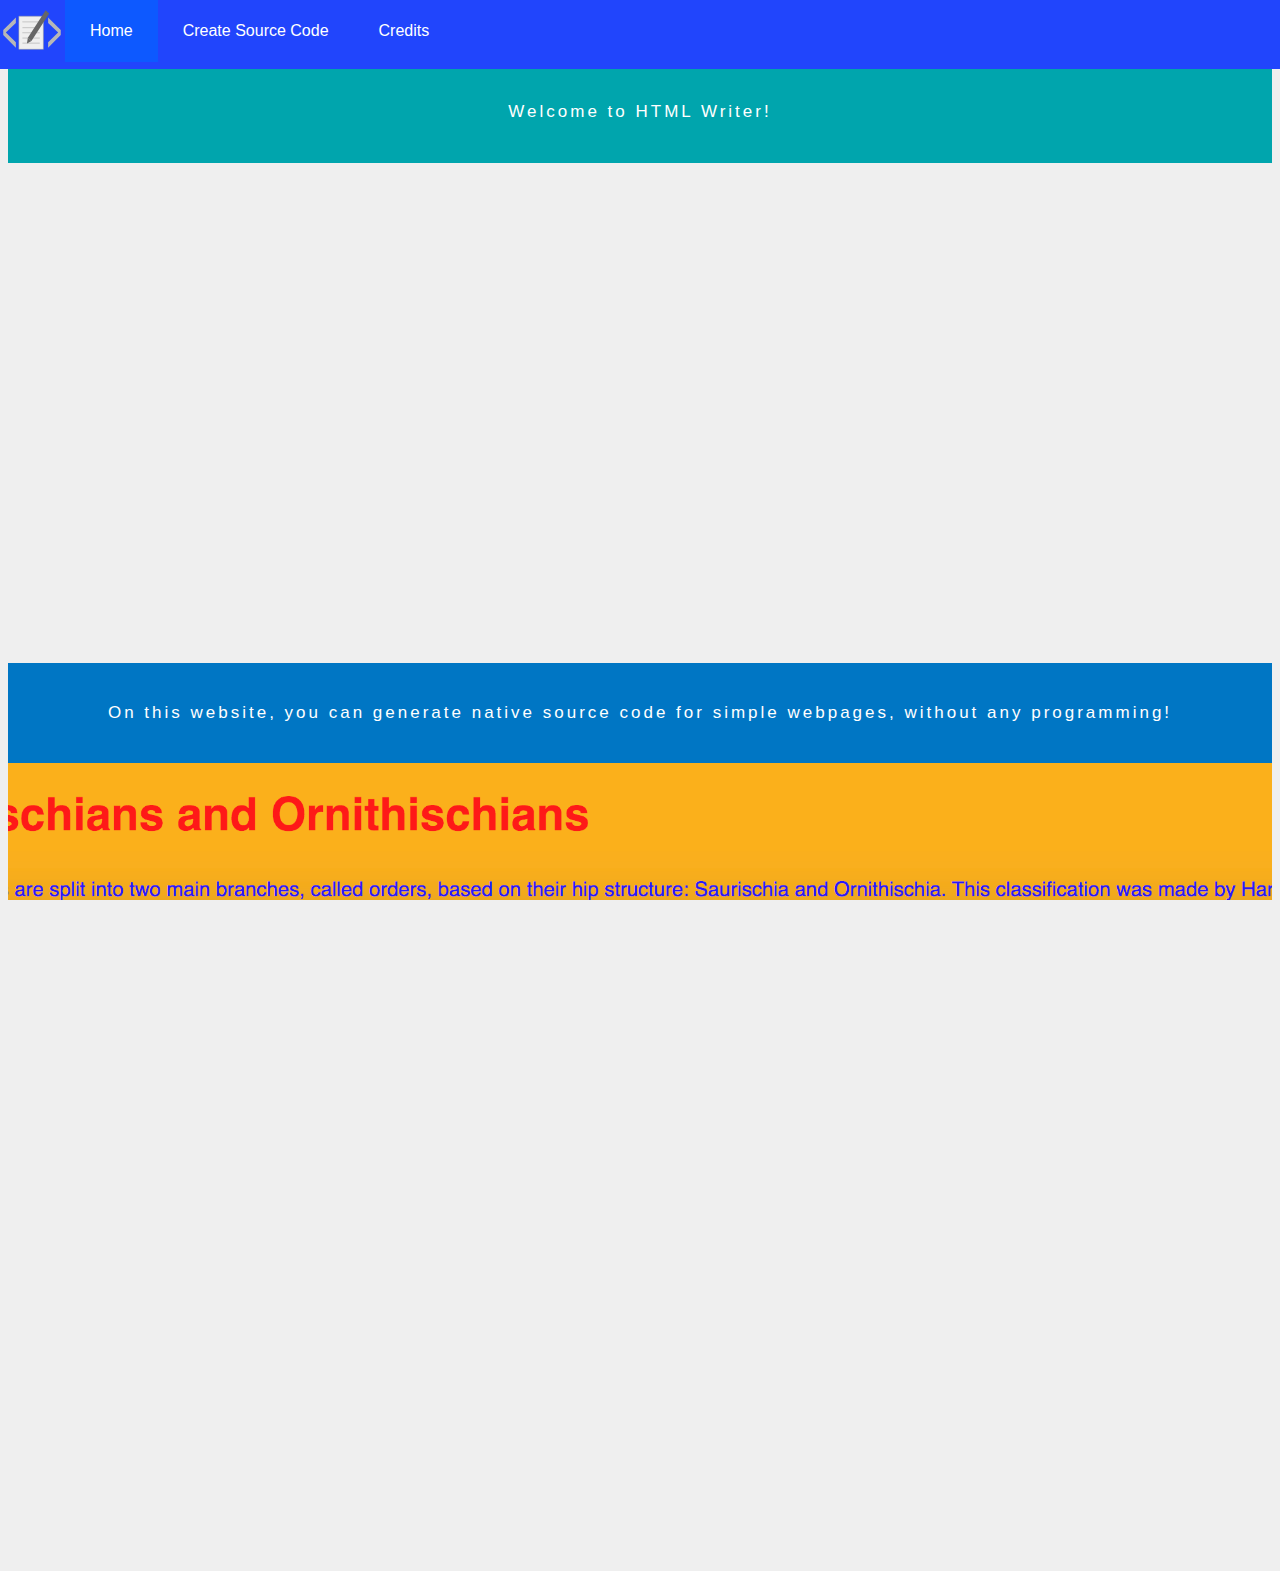
==== index.html @ 70f23918 "Update index.html" ====
<html>
<head>
<link rel = "stylesheet" href = "format.css">
<link rel = "shortcut icon" href = "images/HTML Writer Logo.svg">
<link href="https://fonts.googleapis.com/css?family=Staatliches&display=swap" rel="stylesheet">
<title>HTMLwriter</title>
</head>
<body>
<ul class = "nav">
  <li class = "option"><img src = "images/HTML Writer Logo.svg" height = "65" width = "65">
  <li class = "option"><a class = "active" href = "index.html">Home</a>
  <li class = "option"><a href = "writingpage.html">Create Source Code</a>
  <li class = "option"><a href = "">Credits</a>
</ul>
<center>
<br><br><br>
<div class = "partxt" style = "background-color: #00a5ad">Welcome to HTML Writer!</div>
<div class = "parallax" style = "background-image:url('images/htmlimage.jpeg')"></div>
<div class = "partxt" style = "background-color: #0076c4"> On this website, you can generate native source code for simple webpages, without any programming!</div>
<div class = "parallax" style = "background-image:url('images/Screen Shot 2020-04-04 at 1.04.41 PM.png');height:800px;"></div>
---- format.css ----
body {
  background-color: #efefef;
  font-family: 'Lato', sans-serif;
}
.nav {
  list-style-type: none;
  margin: 0;
  padding: 0;
  background-color: #2145fc;
  top: 0;
  left: 0;
  width: 100%;
  position: fixed;
}
.option {
  background-color: 2145fc;
  float: left;
}
.option a {
  display: block;
  color: #ffffff;
  padding: 22px 25px;
  text-decoration: none;
}
.option a:hover {
  background-color: #0d59ff;
}
.active {
  background-color: #0d59ff;
}
.partxt {
  font-size:17px;
  color: #ffffff;
  padding:35px;
  line-height:1.8;
  letter-spacing: 3px;
}
.parallax {
  height: 500px; 
  background-attachment: fixed;
  background-position: center;
  background-repeat: no-repeat;
  background-size: cover;
  opacity: 0.9;
}
.leftdiv {
float: left;
word-wrap: break-word;
padding : 1%;
color: #00008d;
background-color : #ffffff;
width : 75%;
}
.fixed {
  position: fixed;
  bottom: 0;
  left: 0;
  width: 100%;
  padding:10px;
  background-color:#6bb7a7;
  text-align:center;
  letter-spacing: 2px;
  color:#336a9b;
}
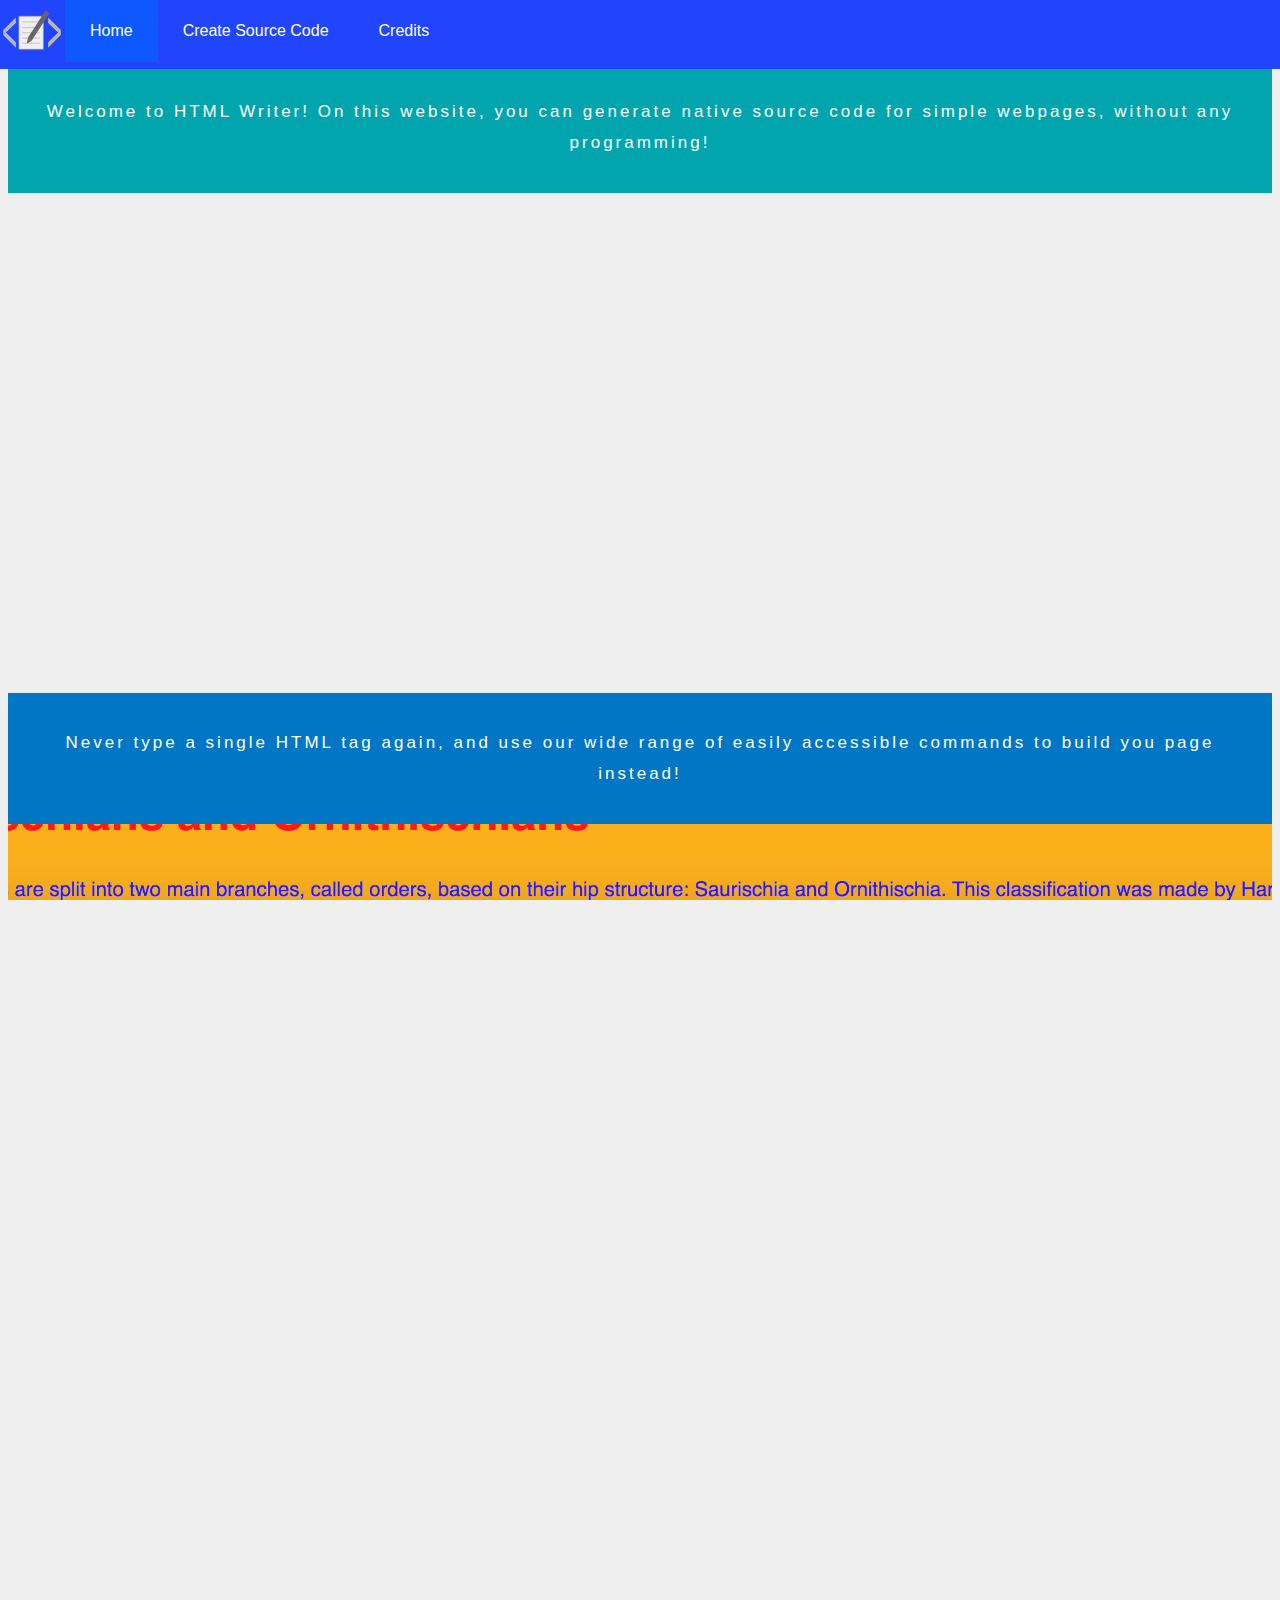
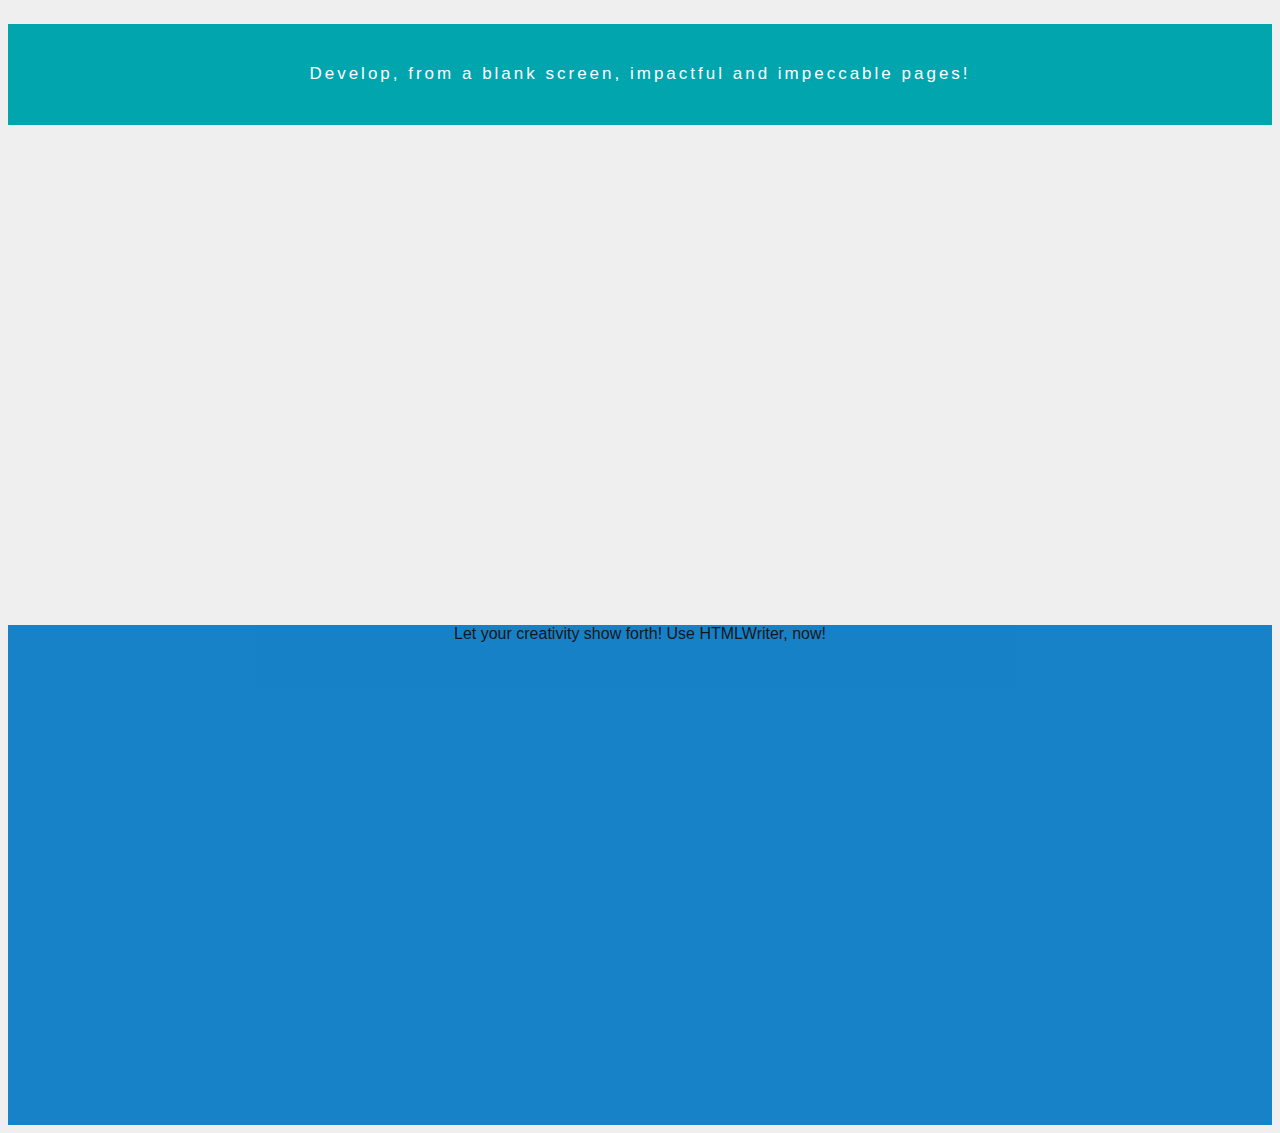
==== commit a18dba6a: "Update index.html" ====
--- a/index.html
+++ b/index.html
@@ -14,9 +14,11 @@
 </ul>
 <center>
 <br><br><br>
-<div class = "partxt" style = "background-color: #00a5ad">Welcome to HTML Writer!</div>
+<div class = "partxt" style = "background-color: #00a5ad">Welcome to HTML Writer! On this website, you can generate native source code for simple webpages, without any programming!</div>
 <div class = "parallax" style = "background-image:url('images/htmlimage.jpeg')"></div>
-<div class = "partxt" style = "background-color: #0076c4"> On this website, you can generate native source code for simple webpages, without any programming!</div>
+<div class = "partxt" style = "background-color: #0076c4">Never type a single HTML tag again, and use our wide range of easily accessible commands to build you page instead!</div>
 <div class = "parallax" style = "background-image:url('images/Screen Shot 2020-04-04 at 1.04.41 PM.png');height:800px;"></div>
-  
+<div class = "partxt" style = "background-color: #00a5ad">Develop, from a blank screen, impactful and impeccable pages!</div>
+<div class = "parallax" style = "background-image:url('')"></div>
+<div class = "parallax" style = "background-color:0076c4">Let your creativity show forth! Use HTMLWriter, now!</div>
 
--- a/format.css
+++ b/format.css
@@ -10,7 +10,7 @@
   top: 0;
   left: 0;
   width: 100%;
-  position: fixed;
+  position: absolute;
 }
 .option {
   background-color: 2145fc;
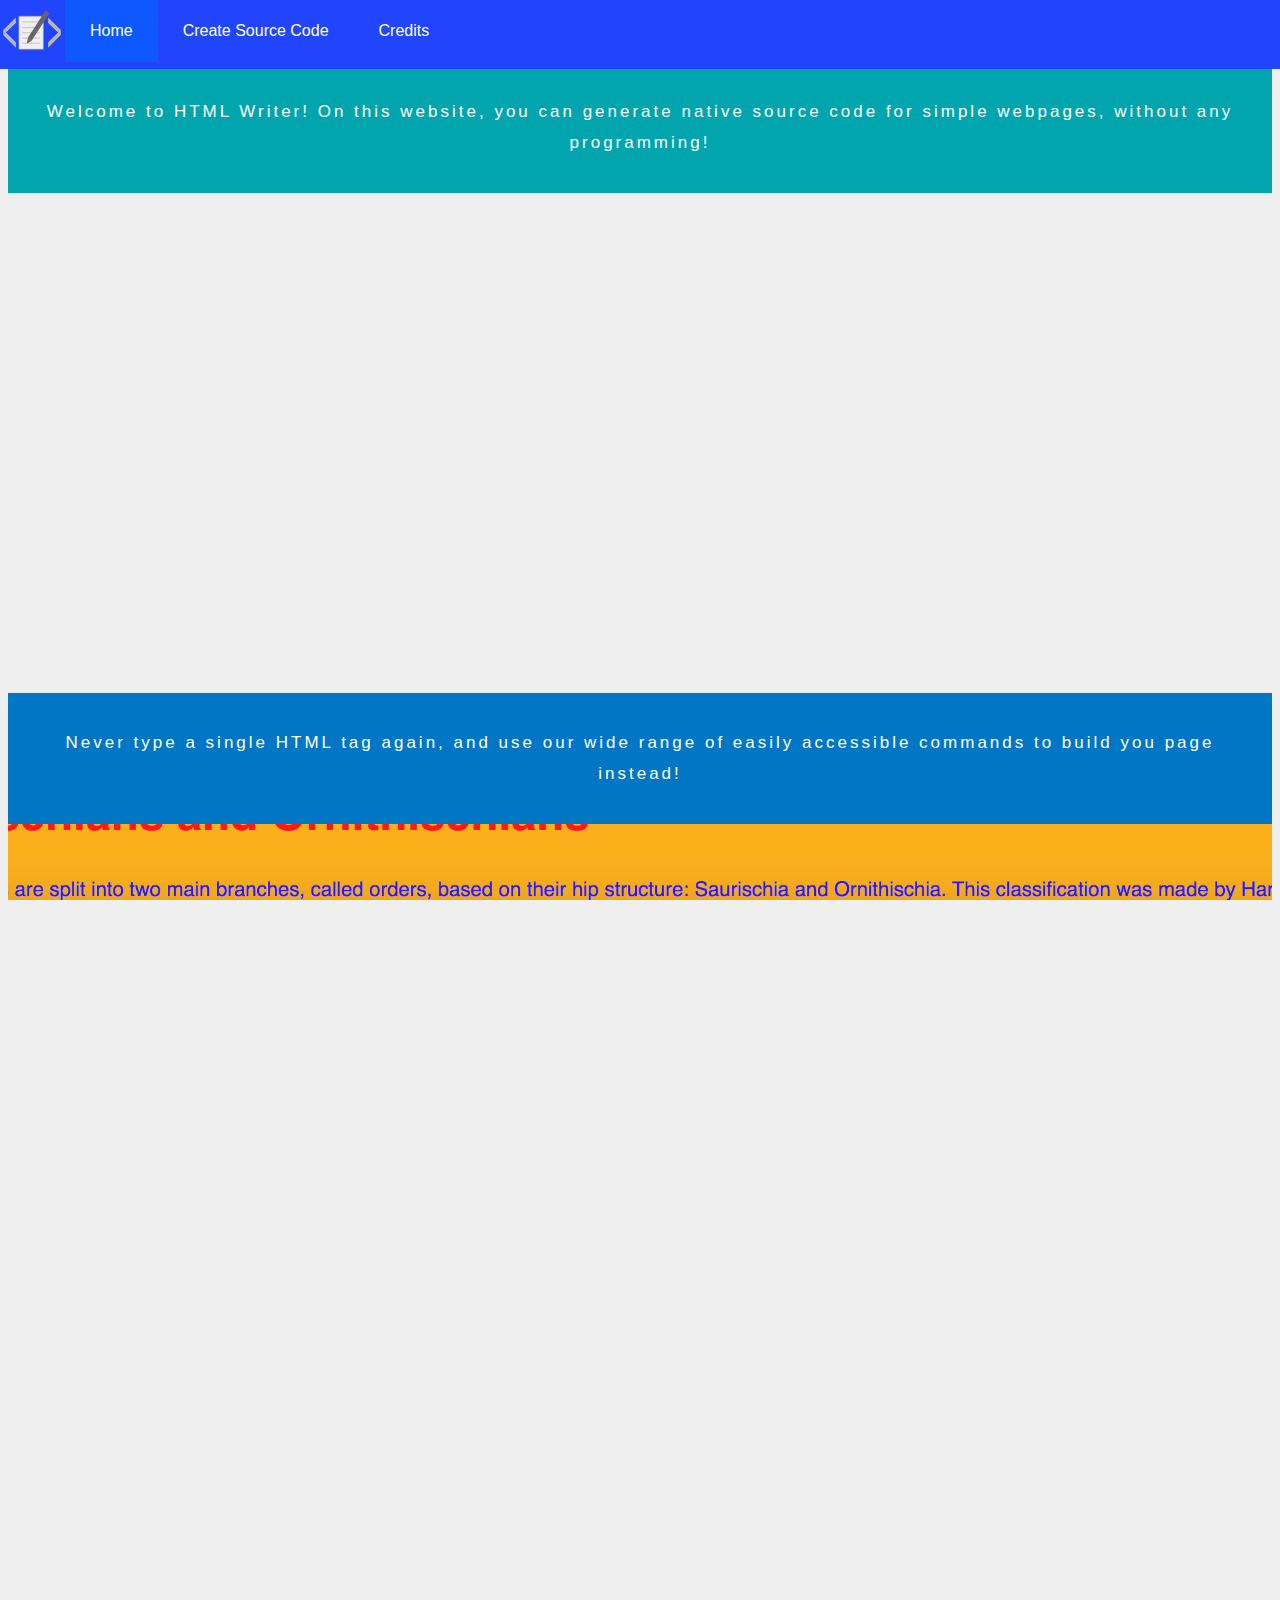
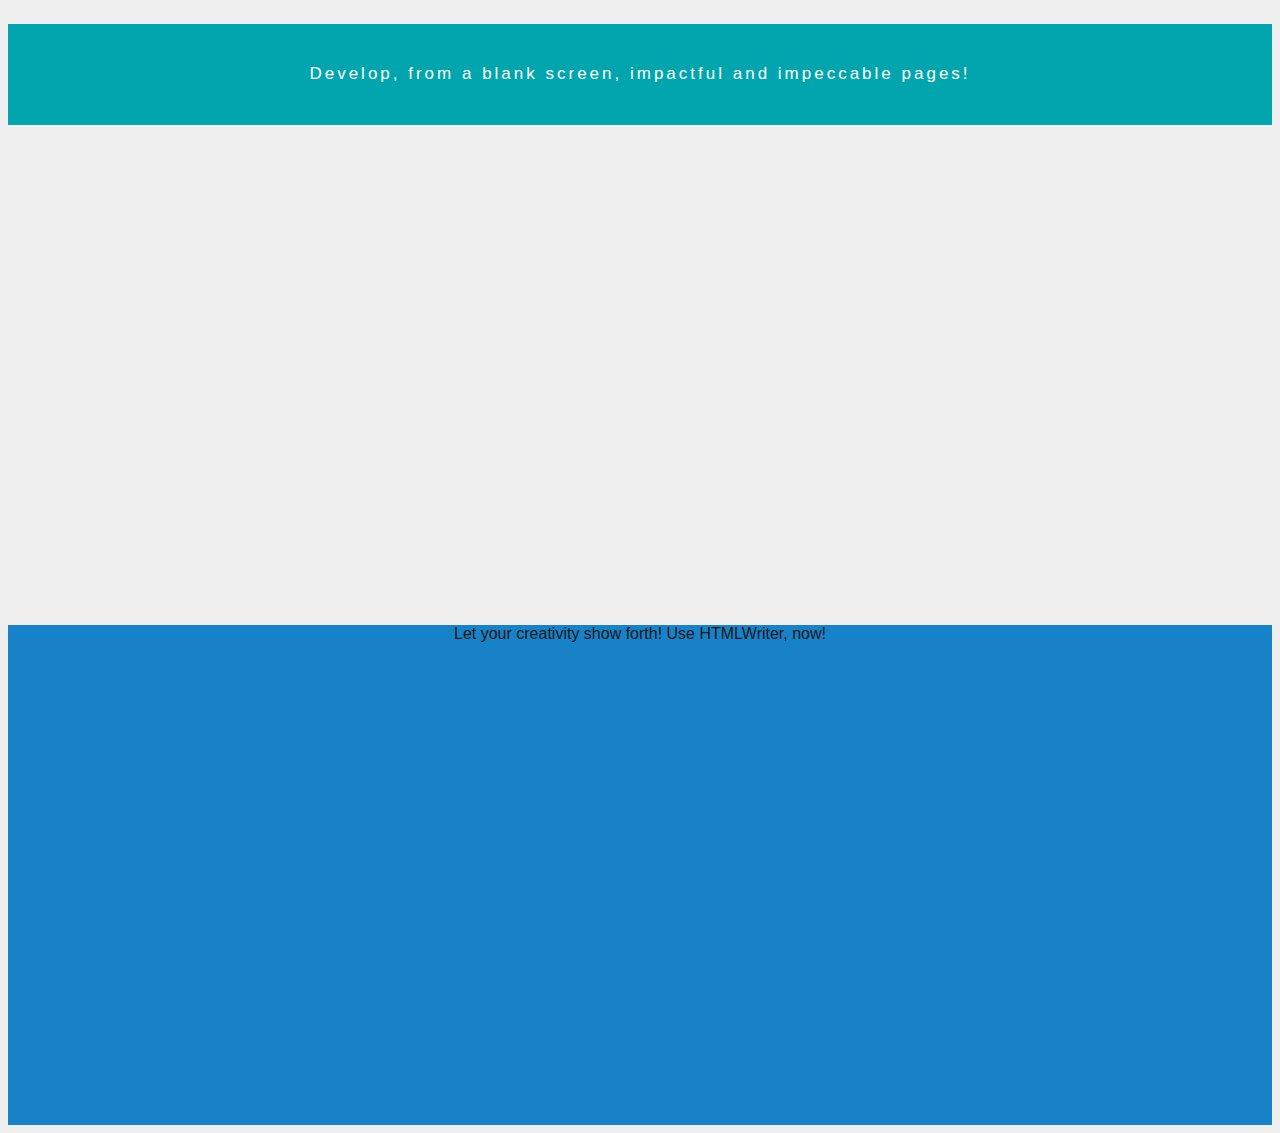
==== commit a8769164: "Update index.html" ====
--- a/index.html
+++ b/index.html
@@ -21,4 +21,9 @@
 <div class = "partxt" style = "background-color: #00a5ad">Develop, from a blank screen, impactful and impeccable pages!</div>
 <div class = "parallax" style = "background-image:url('')"></div>
 <div class = "parallax" style = "background-color:0076c4">Let your creativity show forth! Use HTMLWriter, now!</div>
-
+<ul class = "nav">
+  <li class = "option"><img src = "images/HTML Writer Logo.svg" height = "65" width = "65">
+  <li class = "option"><a class = "active" href = "index.html">Home</a>
+  <li class = "option"><a href = "writingpage.html">Create Source Code</a>
+  <li class = "option"><a href = "">Credits</a>
+</ul>
--- a/format.css
+++ b/format.css
@@ -10,7 +10,7 @@
   top: 0;
   left: 0;
   width: 100%;
-  position: absolute;
+  position: fixed;
 }
 .option {
   background-color: 2145fc;
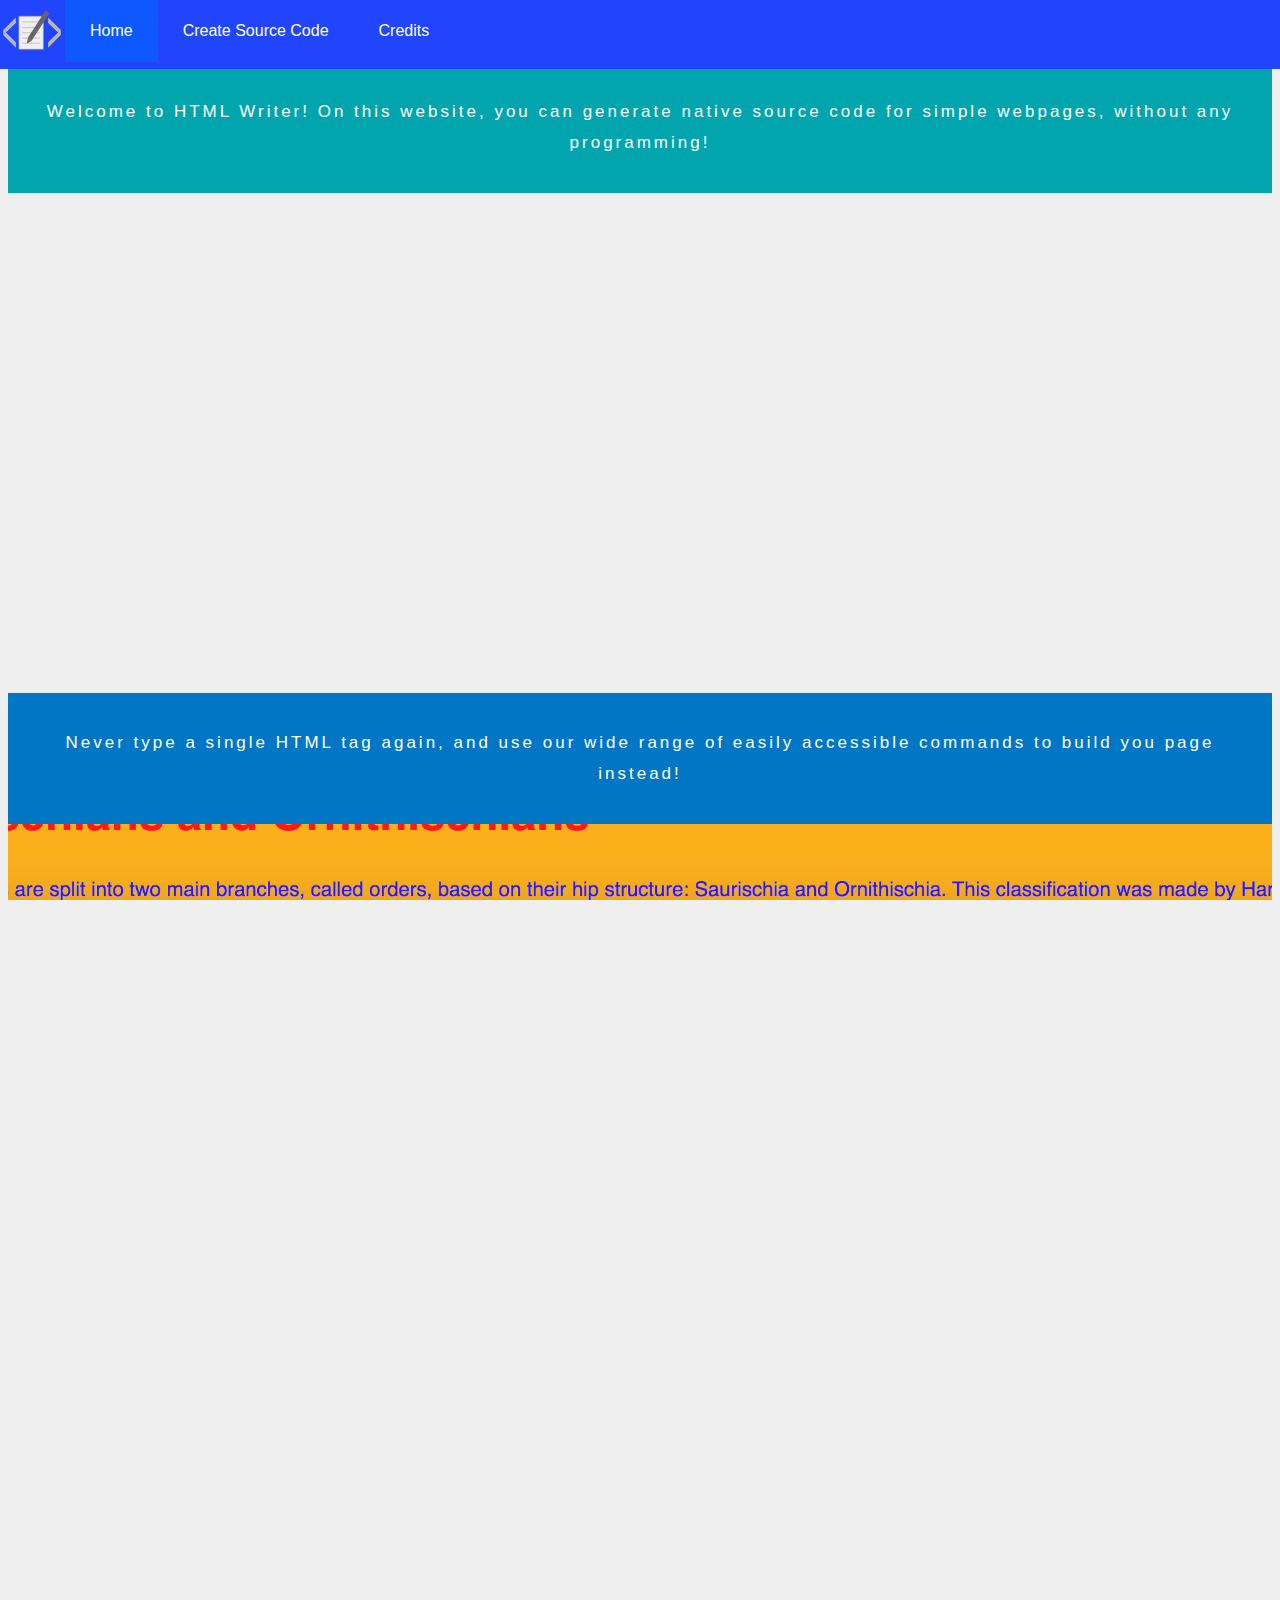
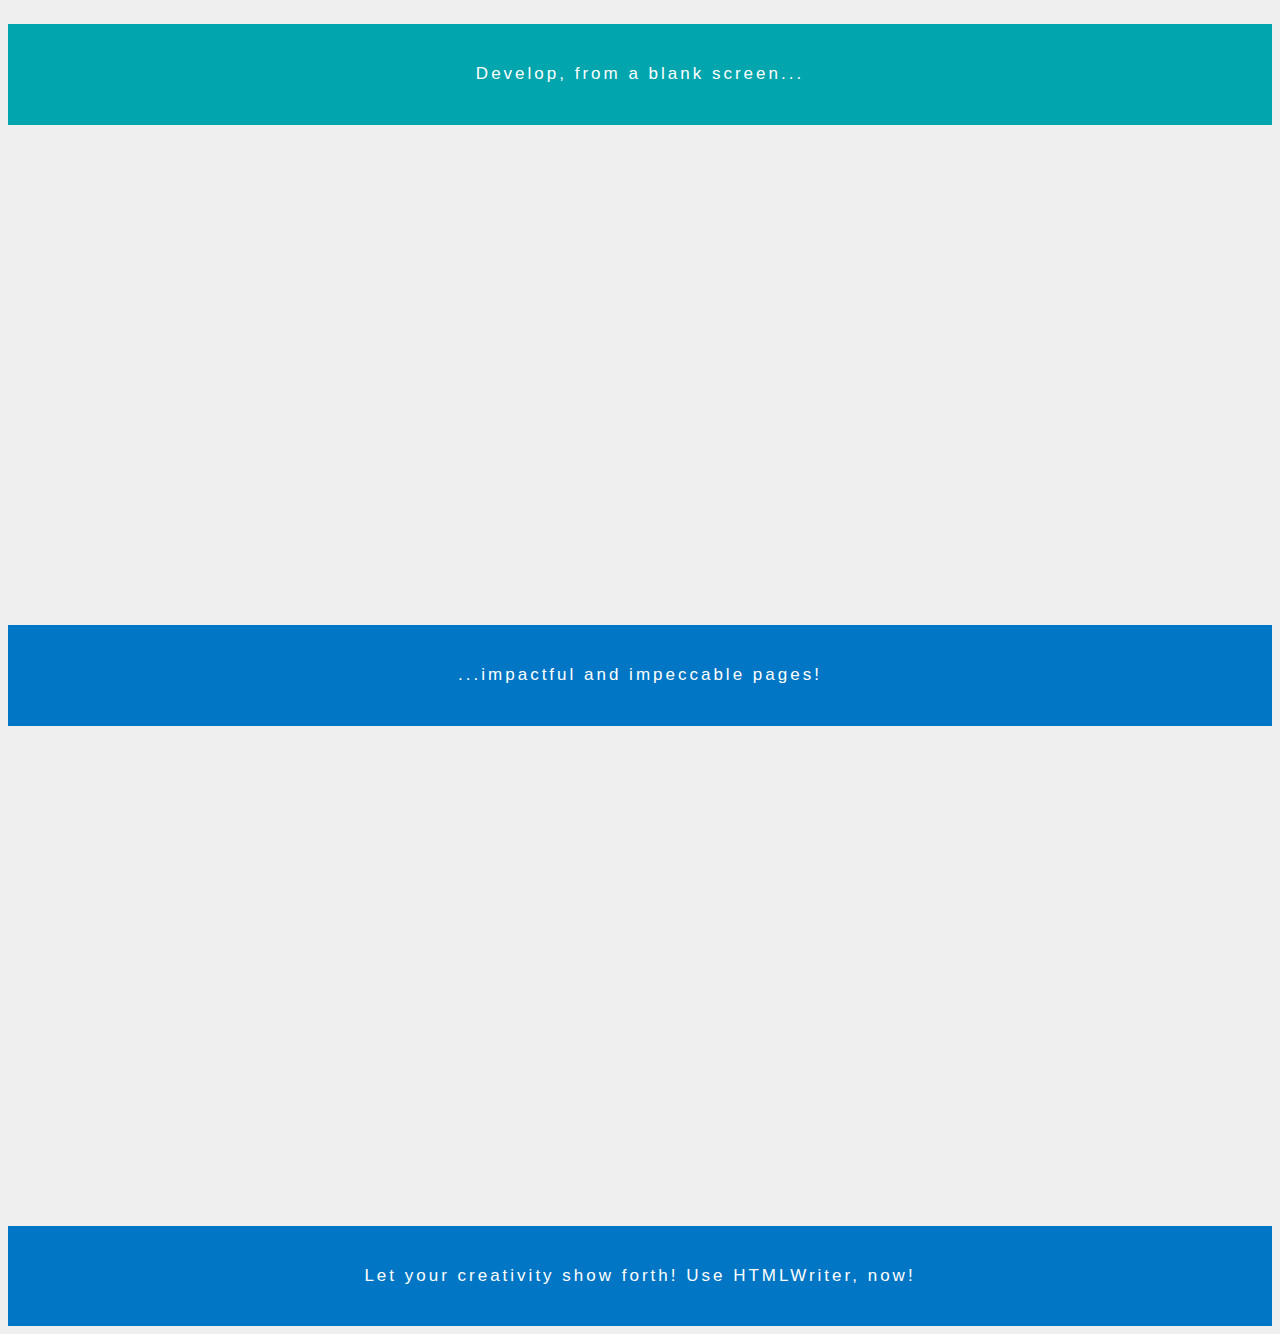
==== commit be9d07de: "Update index.html" ====
--- a/index.html
+++ b/index.html
@@ -18,9 +18,11 @@
 <div class = "parallax" style = "background-image:url('images/htmlimage.jpeg')"></div>
 <div class = "partxt" style = "background-color: #0076c4">Never type a single HTML tag again, and use our wide range of easily accessible commands to build you page instead!</div>
 <div class = "parallax" style = "background-image:url('images/Screen Shot 2020-04-04 at 1.04.41 PM.png');height:800px;"></div>
-<div class = "partxt" style = "background-color: #00a5ad">Develop, from a blank screen, impactful and impeccable pages!</div>
+<div class = "partxt" style = "background-color: #00a5ad">Develop, from a blank screen...</div>
 <div class = "parallax" style = "background-image:url('')"></div>
-<div class = "parallax" style = "background-color:0076c4">Let your creativity show forth! Use HTMLWriter, now!</div>
+<div class = "partxt" style = "background-color: #0076c4">...impactful and impeccable pages!</div>
+<div class = "parallax" style = "background-image:url('')"></div>
+<div class = "partxt" style = "background-color:0076c4">Let your creativity show forth! Use HTMLWriter, now!</div>
 <ul class = "nav">
   <li class = "option"><img src = "images/HTML Writer Logo.svg" height = "65" width = "65">
   <li class = "option"><a class = "active" href = "index.html">Home</a>
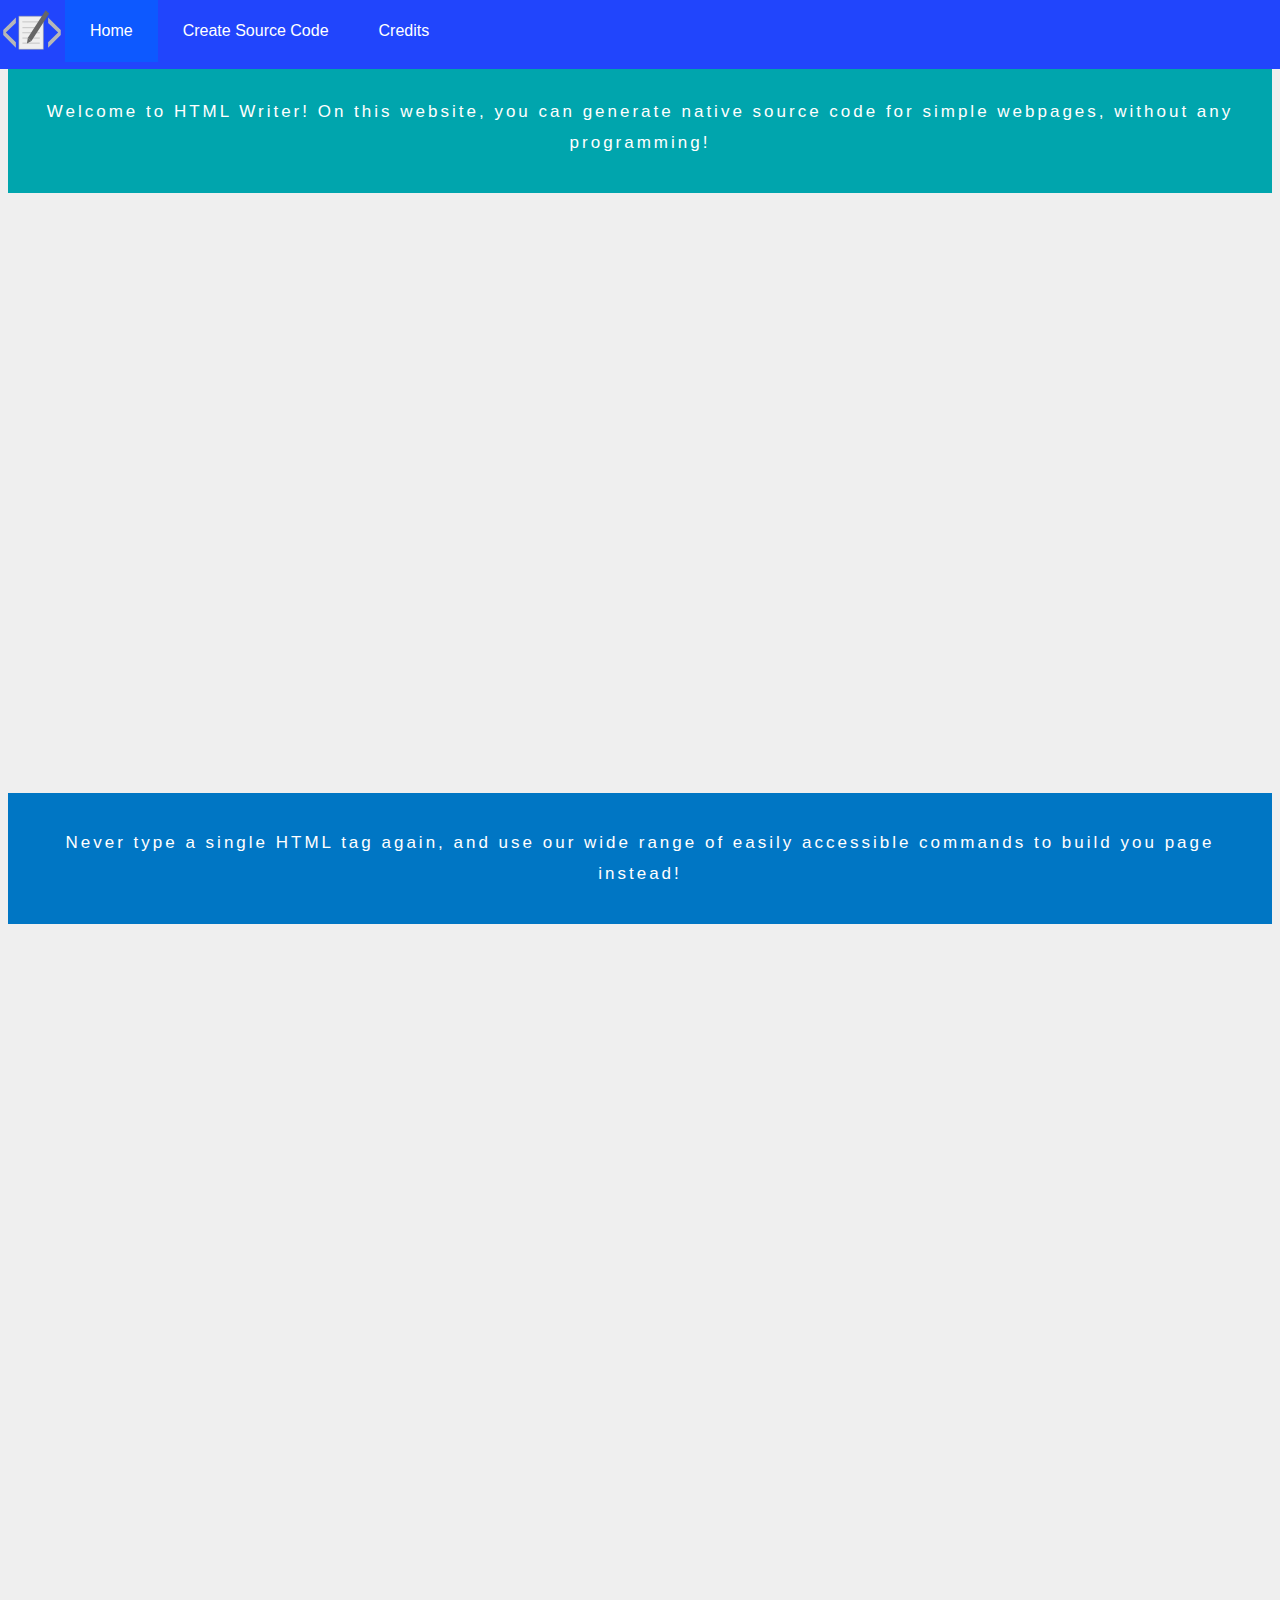
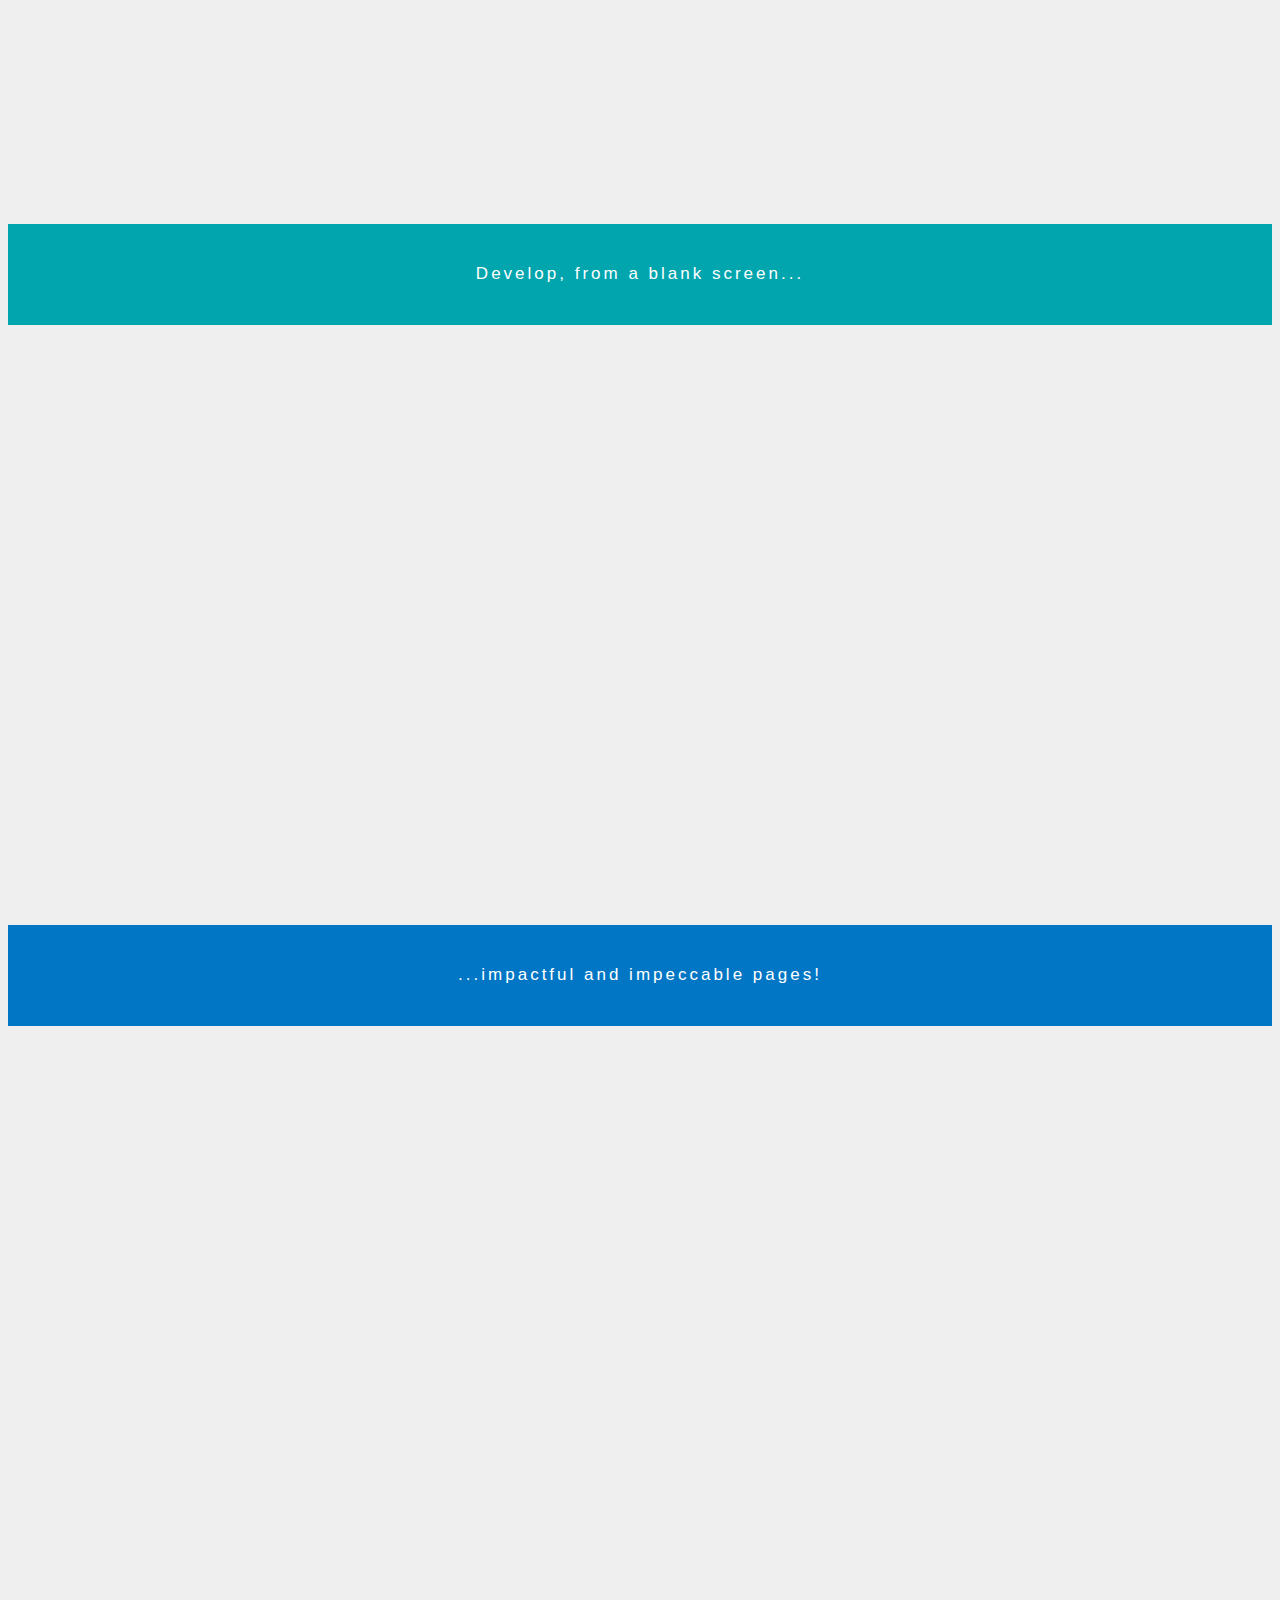
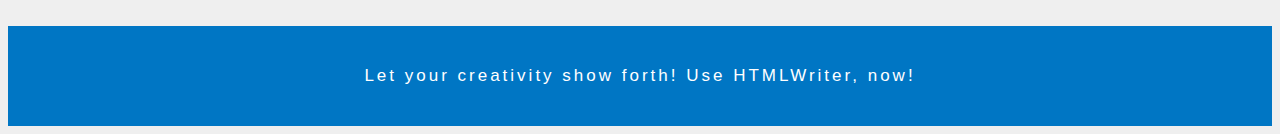
==== commit f50836c8: "Update index.html" ====
--- a/index.html
+++ b/index.html
@@ -17,7 +17,7 @@
 <div class = "partxt" style = "background-color: #00a5ad">Welcome to HTML Writer! On this website, you can generate native source code for simple webpages, without any programming!</div>
 <div class = "parallax" style = "background-image:url('images/htmlimage.jpeg')"></div>
 <div class = "partxt" style = "background-color: #0076c4">Never type a single HTML tag again, and use our wide range of easily accessible commands to build you page instead!</div>
-<div class = "parallax" style = "background-image:url('images/Screen Shot 2020-04-04 at 1.04.41 PM.png');height:800px;"></div>
+<div class = "parallax" style = "background-image:url('images/Screen Shot 2020-04-04 at 1.04.41 PM.png');height:900px;"></div>
 <div class = "partxt" style = "background-color: #00a5ad">Develop, from a blank screen...</div>
 <div class = "parallax" style = "background-image:url('')"></div>
 <div class = "partxt" style = "background-color: #0076c4">...impactful and impeccable pages!</div>
--- a/format.css
+++ b/format.css
@@ -36,7 +36,7 @@
   letter-spacing: 3px;
 }
 .parallax {
-  height: 500px; 
+  height: 600px; 
   background-attachment: fixed;
   background-position: center;
   background-repeat: no-repeat;
